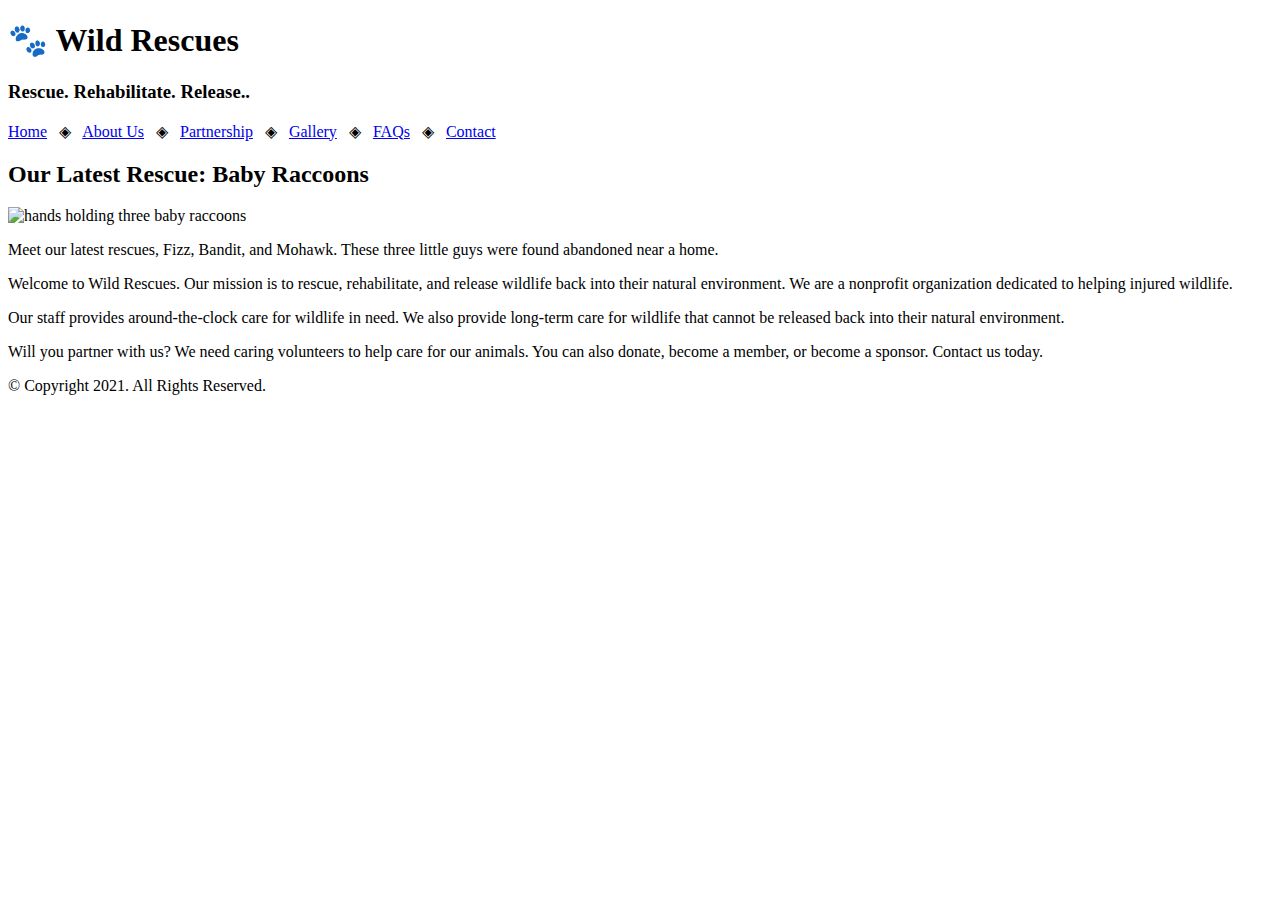
====  rescue/index.html @ 33024e5d "Updated current file and added others to be up to date with chap 3" ====
<!DOCTYPE html>
<!--
Student Name: Charles Harris
File Name: index.html
Date: 9/14/2021
-->
<html lang="en">
<head>
  <title>Wild Rescues: Home</title>
  <meta charset="utf-8">
</head>

<body>
<header>
  <h1>🐾 Wild Rescues</h1>
  <h3>Rescue. Rehabilitate. Release..</h1>
</header>

<nav>
  <p><a href="index.html">Home</a> &nbsp; &#9672; &nbsp;
    <a href="about.html">About Us</a> &nbsp; &#9672; &nbsp;
    <a href="partnership.html">Partnership</a> &nbsp; &#9672; &nbsp;
    <a href="gallery.html">Gallery</a> &nbsp; &#9672; &nbsp;
    <a href="faqs.html">FAQs</a> &nbsp; &#9672; &nbsp;
    <a href="contact.html">Contact</a>
  </p>
</nav>

<!-- Use the main area to add the main content to the webpage -->
<main>
  <div id="welcome">
    <div id="latest">
      <h2>Our Latest Rescue: Baby Raccoons</h2>
      <img src="images/baby-raccoons.jpg" alt="hands holding three baby raccoons" height="330" width="500">
      <p>
        Meet our latest rescues, Fizz, Bandit, and Mohawk. These three little guys were found abandoned near a home.
      <p>
    </div>
    <p>Welcome to Wild Rescues. Our mission is to rescue, rehabilitate, and release wildlife back into their natural environment. We are a nonprofit organization dedicated to helping injured wildlife.</p>

    <p>Our staff provides around-the-clock care for wildlife in need. We also provide long-term care for wildlife that cannot be released back into their natural environment.</p>

    <p>Will you partner with us? We need caring volunteers to help care for our animals. You can also donate, become a member, or become a sponsor. Contact us today.</p>
  </div>
</main>

<footer>
  <p>&copy; Copyright 2021. All Rights Reserved.</p>
  <p><a mailto:"contact@wildrescues.net"</a></p>
</footer>

</body>

</html>
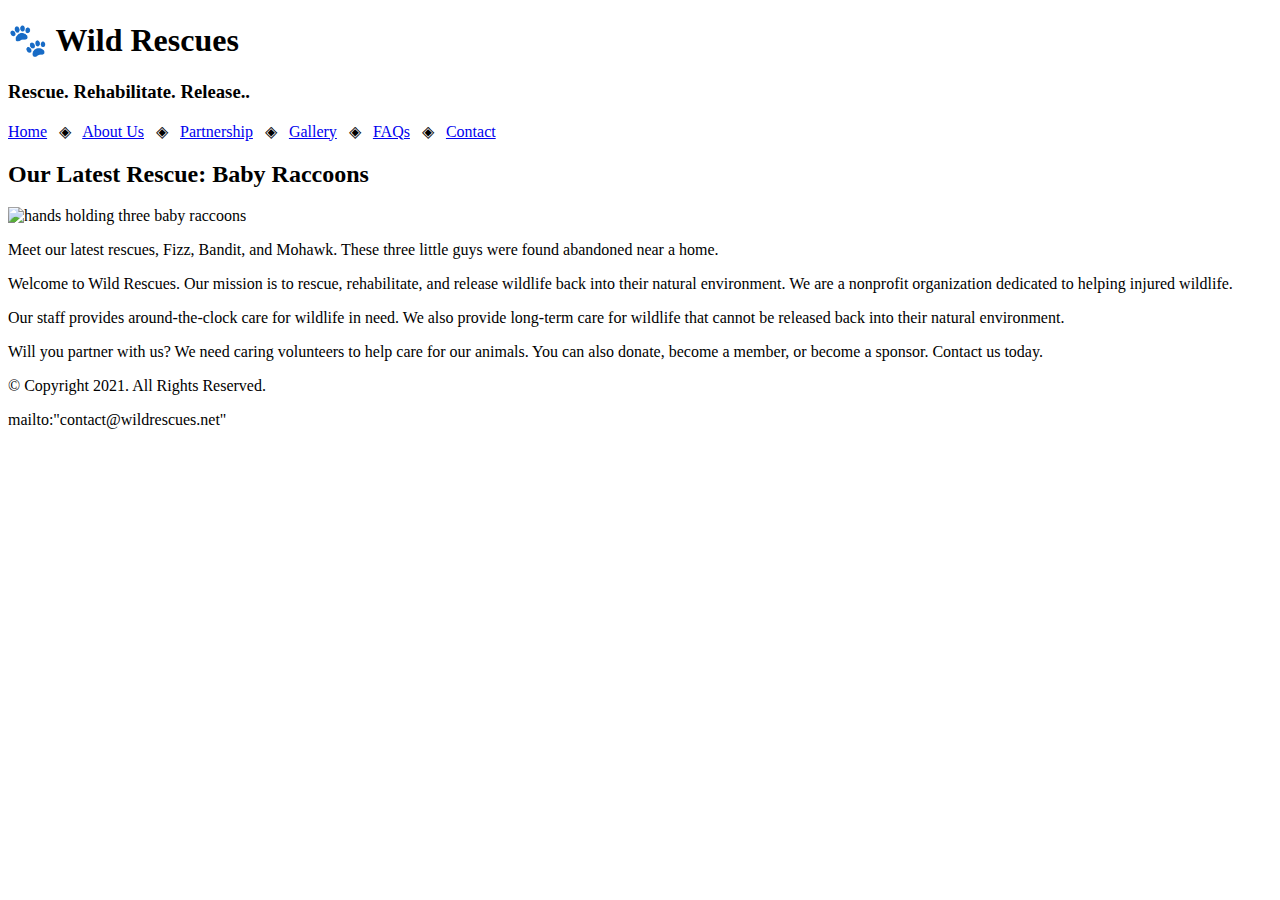
==== commit 454d725d: "Fixed up various syntax errors." ====
--- a/ rescue/index.html
+++ b/ rescue/index.html
@@ -13,7 +13,7 @@
 <body>
 <header>
   <h1>🐾 Wild Rescues</h1>
-  <h3>Rescue. Rehabilitate. Release..</h1>
+  <h3>Rescue. Rehabilitate. Release..</h3>
 </header>
 
 <nav>
@@ -46,7 +46,7 @@
 
 <footer>
   <p>&copy; Copyright 2021. All Rights Reserved.</p>
-  <p><a mailto:"contact@wildrescues.net"</a></p>
+  <p><a> mailto:"contact@wildrescues.net"</a></p>
 </footer>
 
 </body>
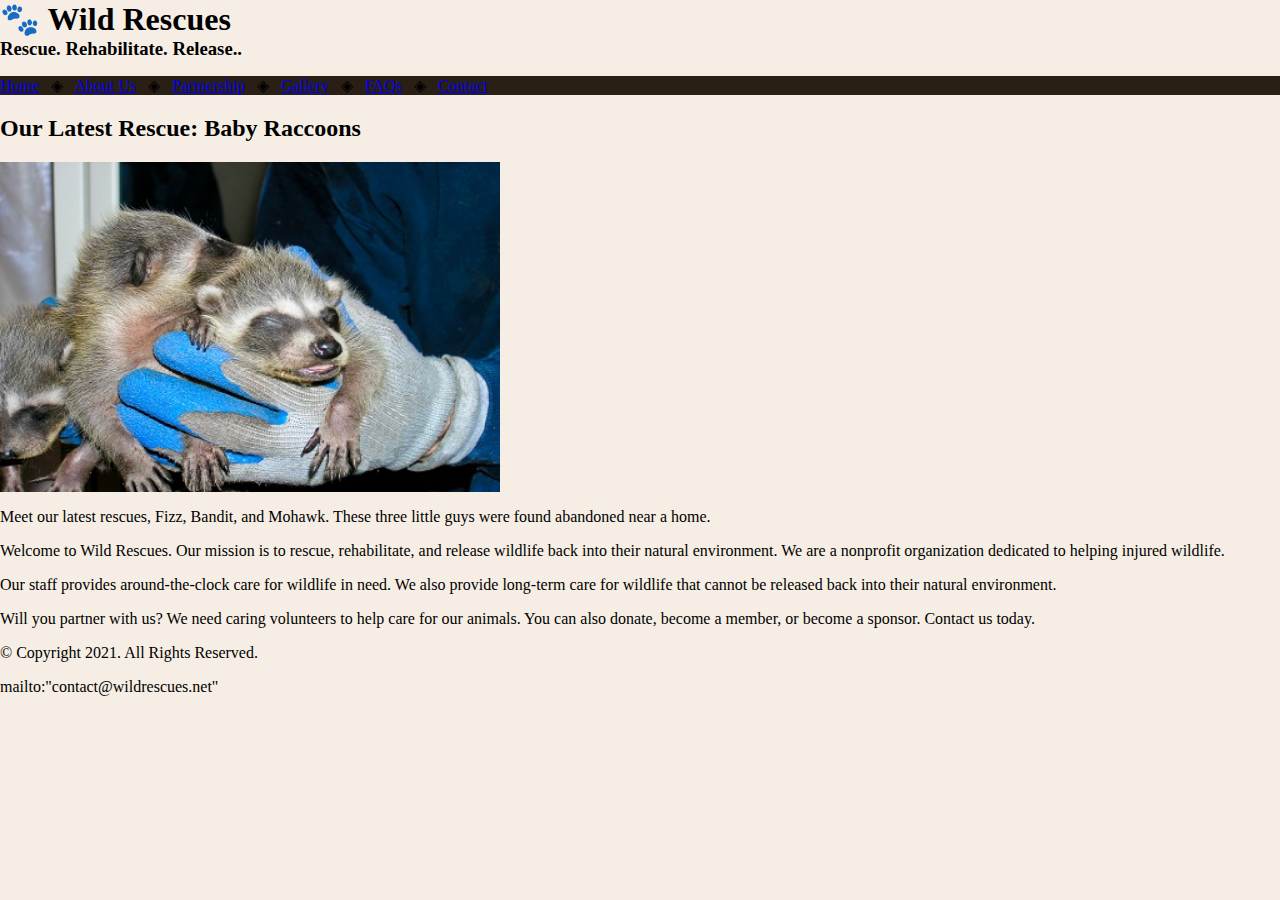
==== commit c83376ce: "Fixed image issues as well as added css styles" ====
--- a/ rescue/index.html
+++ b/ rescue/index.html
@@ -8,6 +8,7 @@
 <head>
   <title>Wild Rescues: Home</title>
   <meta charset="utf-8">
+  <link rel="stylesheet" href="css/styles.css">
 </head>
 
 <body>
--- a/ rescue/css/styles.css
+++ b/ rescue/css/styles.css
@@ -0,0 +1,36 @@
+/*
+Student Name: Charles Harris
+File Name: styles.css
+Date: 9/28/2021
+ */
+
+/*Css Reset*/
+body, header, nav, main, footer, img, h1, h3 {
+    margin: 0;
+    padding: 0;
+    border: 0;
+}
+
+/*Style rules for body and images*/
+body {
+    background-color: #f6eee4;
+}
+img {
+    display: block;
+    max-width:100%;
+}
+
+/*Style rules for navigation area*/
+nav {
+    background-color: #2a1f14;
+}
+nav ul {
+    list-style-type: none;
+    margin: 0;
+    text-align: center;
+}
+nav li{
+    display: inline-block;
+    font-size: 1.5em;
+    font-family: geneva, arial, sans-serif;
+}